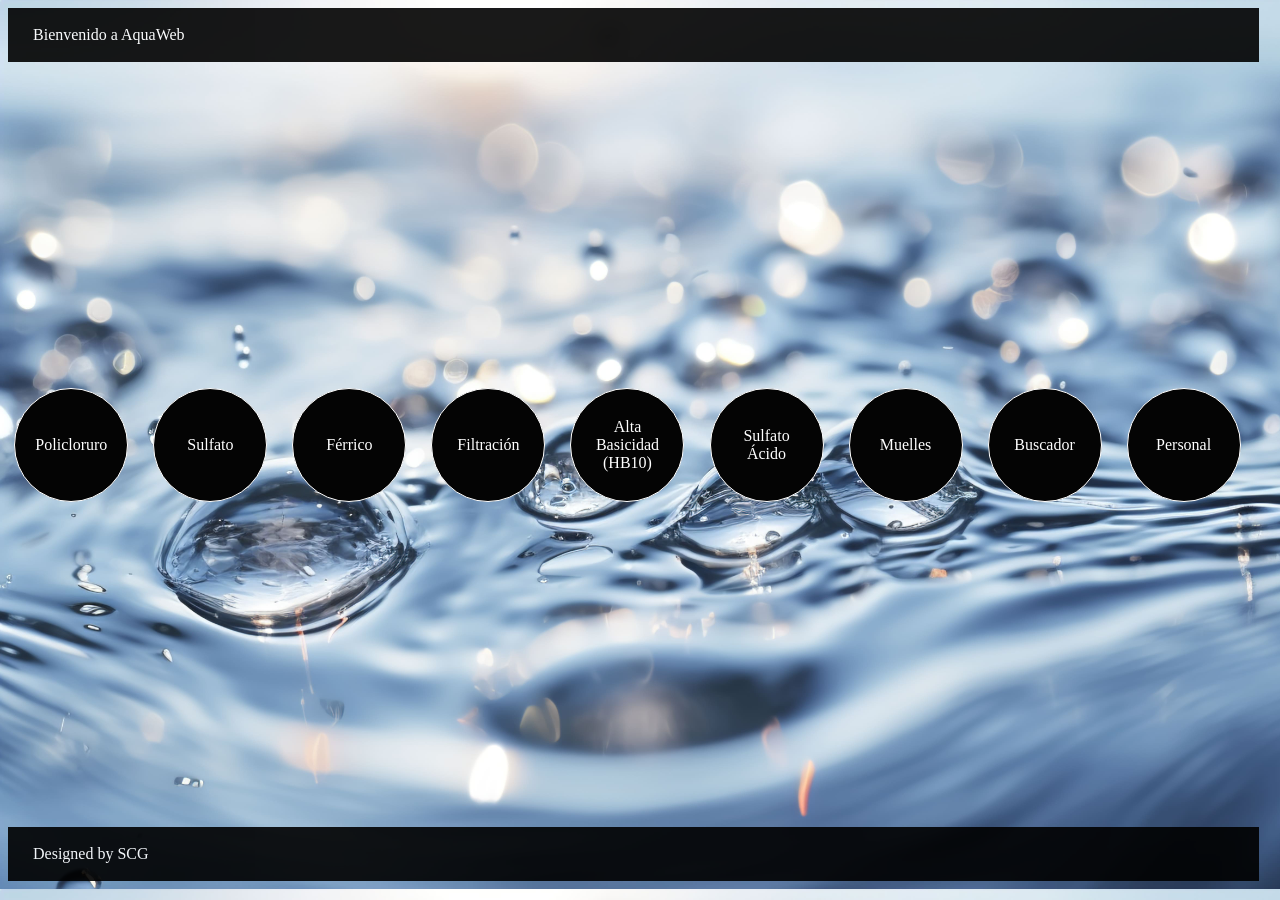
==== public/portada.html @ f9a9ea40 "Se modifican enlaces" ====
<!DOCTYPE html>
<html lang="es">
<head>
    <meta charset="UTF-8">
    <meta name="viewport" content="width=device-width, initial-scale=1.0">
    <title>AquaWeb</title>    
    <link href="css/style.css" rel="stylesheet" type="text/css">
    <link rel="icon" type="image/png" href="Images/favicon.png">
</head>
<body>
    <header><p>Bienvenido a AquaWeb</p></header>

    <div class="container">       
        
        <!--  VERSIÓN V2 accesos -->        
        <a class="item" href="V2/P18/indexP18.php">Policloruro</a> <!--Acceso a versión 2 de aquaweb.store-->
        <a class="item" href="V2/Sulfato/indexSulfato.php">Sulfato</a>
        <a class="item" href="V2/Ferrico/indexFerrico.php">Férrico</a> <!--Acceso a versión 2 de aquaweb.store-->
        <a class="item" href="V2/Filtrado/indexFiltrado.php">Filtración</a> <!--Acceso a versión 2 de aquaweb.store-->       
        
        <!-- VERSIÓN V1 accesos -->
        <!--<a class="item" href="V1/p18/indexp18.php">Policloruro</a>--> <!--Acceso a versión 1 de aquaweb.store-->
        <!--<a class="item" href="POO/p18/indexp18.php">PolicloruroPOO</a> <!--Acceso a versión 2 de aquaweb.store-->
        <!--<a class="item" href="V1/filtrado/indexfiltrado.php">FiltraciónV1</a> <!--Acceso a versión 1 de aquaweb.store-->
        <!--<a class="item" href="V1/sulfato/indexsulfato.php">Sulfato AlúminaV1</a> <!--Acceso a versión 1 de aquaweb.store-->       
        <!--<a class="item" href="V1/ferrico/indexferrico.php">FérricoV1</a> <!--Acceso a versión 1 de aquaweb.store-->        
        <a class="item" href="V1/hb10/indexhb10.php">Alta Basicidad (HB10)</a> <!--Acceso a versión 1 de aquaweb.store-->       
        <a class="item" href="sulfacid/indexsulfacid.php?producto=sulfacid">Sulfato Ácido</a> <!--Acceso a versión 1 de aquaweb.store-->
        <a class="item" href="muelles/indexmuelles.php">Muelles</a> <!--Acceso a versión 1 de aquaweb.store-->
        <!--<a class="item" href="personal/indexPersonal.php">Personal</a>--> <!--Acceso a versión 1 de aquaweb.store-->        
        <!--<a class="item" href="Buscador/indexBuscador.php">Buscador</a>--> <!--Acceso a versión 1 de aquaweb.store-->
        <a class="item" href="POO/buscador/indexBuscador.php">Buscador</a> <!--Acceso a versión 2 de aquaweb.store-->
        <a class="item" href="POO/personal/indexPersonal.php">Personal</a> <!--Acceso a versión 2 de aquaweb.store-->       
        <!--<a class="item" href="POO/sulfato/indexSulfato.php">SulfatoPOO</a> <!--Acceso a versión 2 de aquaweb.store-->
    </div>
    
    <footer><p>Designed by SCG</p></footer>
</body>
</html>
---- public/css/style.css ----
body {        
    background-image: url("../Images/image.jpg");
    background-size: cover;
}

@media only screen and (max-width: 666px){

.login {    
    background-image: none;    
}

section{
    border: 2px solid blue;
    margin: 1%;
}

.texto{
    margin-bottom: 3%;
    font-size: 2em;   
    color: blue; 
}

input{
    margin-bottom: 3%;
    font-size: 2em;       
}

label{
    display: inline-block;
    font-weight: bold;
    font-size: 1.4em;
    width: 60vw;    
}

header{
    display: flex;
    width:99%;
    height: 6vh;
    background-color: black;
    color: white;
    align-items: center;        
}

p{
    margin-left: 2%;
    font-weight: bold;
}

.container{
    display: grid;    
    height: 88vh;      
    grid-template-columns: 75%;                
    align-items: center;      
    justify-content: center;  
}

.item{        
    background-color: #040404;
    text-align: center;
    padding: 15px;
    color:white;
    border: 2px solid;
    text-decoration:none;
}
    
.item:hover{
    background-color: #141414;
    border: 2px solid #141414;        
}

footer{
    display: flex;
    width: 99%;
    background-color: black;
    color: white;
    height: 6vh;
    align-items: center;
}
}

@media only screen and (min-width: 667px){

.login {    
    background-image: none;
}

header{
    display:flex;        
    width:99%;
    height: 6vh;
    background-color: black;
    color: white;
    align-items: center;
}

p{
    margin-left: 2%;
}

.container{
    display: grid;            
    height: 86vh; 
    align-items: center;
    justify-content: center;
    grid-template-columns: 30% 30% 30%;
}
    
.item{
    background-color: #040404;
    text-align: center;        
    padding: 20px;
    color:white;
    border: 1px solid;
    text-decoration: none;
}

.item:hover{
    background-color: #141414;
    border: 2px solid #141414;        
}

footer{
    display: flex;
    width: 99%;
    height: 6vh;
    background-color: black;
    color: white;
    align-items: center;
}
}

@media only screen and (min-width: 1080px){

.login {    
    background-image: none;
}

header{
    display: flex;
    width: 99%;
    height: 6vh;
    background-color: black;
    opacity: 90%;
}

p{
    margin-left: 2%;
}

.container{
    display: grid;
    height: 85vh;
    grid-template-columns: 11% 11% 11% 11% 11% 11% 11% 11% 11%;        
    align-items: center;
    justify-content: center;
}

.item{        
    display: grid;
    width: 8vh;
    height: 8vh;                
    background-color: #040404;
    text-align: center;       
    color:white;
    border: 1px solid;
    text-decoration: none;
    font-size: small bold;
    border-radius: 50%;
    align-items: center; 
    justify-content:center;        
}   

.item:hover{
    background-color: #141414;
    border: 2px solid #141414;        
}
    
footer{
    display: flex;
    background-color: black;        
    color: white;
    width: 99%;
    height: 6vh;
    opacity: 90%;
    align-items: center;
}
}
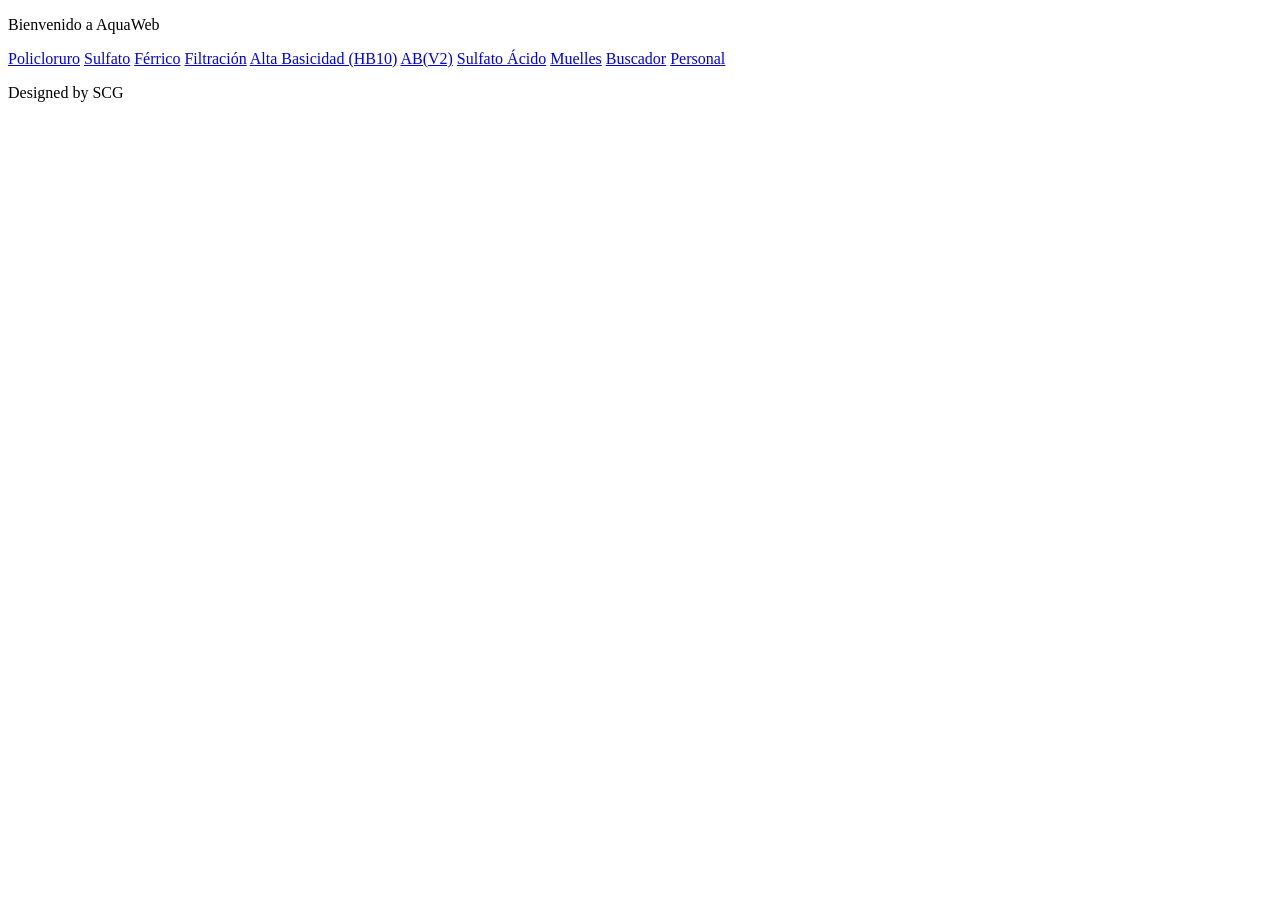
==== commit 86257409: "Se agrega enlace a HB10(V2) - En pruebas" ====
--- a/public/portada.html
+++ b/public/portada.html
@@ -24,13 +24,16 @@
         <!--<a class="item" href="V1/filtrado/indexfiltrado.php">FiltraciónV1</a> <!--Acceso a versión 1 de aquaweb.store-->
         <!--<a class="item" href="V1/sulfato/indexsulfato.php">Sulfato AlúminaV1</a> <!--Acceso a versión 1 de aquaweb.store-->       
         <!--<a class="item" href="V1/ferrico/indexferrico.php">FérricoV1</a> <!--Acceso a versión 1 de aquaweb.store-->        
-        <a class="item" href="V1/hb10/indexhb10.php">Alta Basicidad (HB10)</a> <!--Acceso a versión 1 de aquaweb.store-->       
-        <a class="item" href="sulfacid/indexsulfacid.php?producto=sulfacid">Sulfato Ácido</a> <!--Acceso a versión 1 de aquaweb.store-->
-        <a class="item" href="muelles/indexmuelles.php">Muelles</a> <!--Acceso a versión 1 de aquaweb.store-->
+        <a class="item" href="V1/hb10/indexhb10.php">Alta Basicidad (HB10)</a> <!--Acceso a versión 1 de aquaweb.store-->
+        <a class="item" href="V2/HB10/indexHB10.php">AB(V2)</a> <!--Acceso a versión 1 de aquaweb.store-->
+        <a class="item" href="V1/sulfacid/indexsulfacid.php?producto=sulfacid">Sulfato Ácido</a> <!--Acceso a versión 1 de aquaweb.store-->
+        <a class="item" href="V1/muelles/indexmuelles.php">Muelles</a> <!--Acceso a versión 1 de aquaweb.store-->        
+        <!--<a class="item" href="Buscador/indexBuscador.php">Buscador</a>--> <!--Acceso a versión 1 de aquaweb.store-->
+        <!--<a class="item" href="POO/buscador/indexBuscador.php">Buscador</a> <!--Acceso a versión 2 de aquaweb.store-->
+        <a class="item" href="V1/buscador/indexBuscador.php">Buscador</a> <!--Acceso a versión 2 de aquaweb.store-->
         <!--<a class="item" href="personal/indexPersonal.php">Personal</a>--> <!--Acceso a versión 1 de aquaweb.store-->        
-        <!--<a class="item" href="Buscador/indexBuscador.php">Buscador</a>--> <!--Acceso a versión 1 de aquaweb.store-->
-        <a class="item" href="POO/buscador/indexBuscador.php">Buscador</a> <!--Acceso a versión 2 de aquaweb.store-->
-        <a class="item" href="POO/personal/indexPersonal.php">Personal</a> <!--Acceso a versión 2 de aquaweb.store-->       
+        <!--<a class="item" href="POO/personal/indexPersonal.php">Personal</a> <!--Acceso a versión 2 de aquaweb.store-->       
+        <a class="item" href="V1/personal/indexPersonal.php">Personal</a> <!--Acceso a versión 2 de aquaweb.store-->       
         <!--<a class="item" href="POO/sulfato/indexSulfato.php">SulfatoPOO</a> <!--Acceso a versión 2 de aquaweb.store-->
     </div>
     
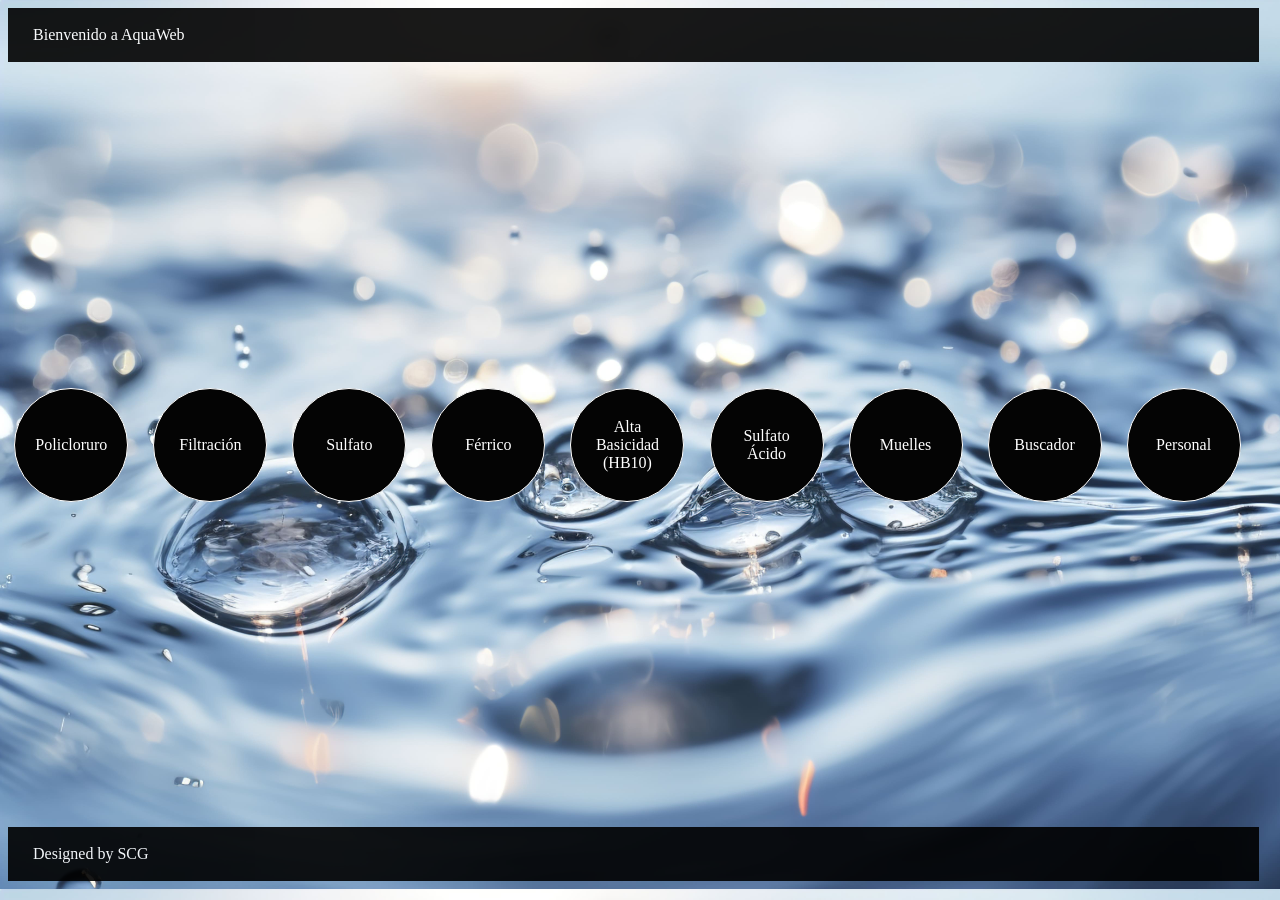
==== commit 8d5bba0a: "Modificaciones varias" ====
--- a/public/portada.html
+++ b/public/portada.html
@@ -4,8 +4,10 @@
     <meta charset="UTF-8">
     <meta name="viewport" content="width=device-width, initial-scale=1.0">
     <title>AquaWeb</title>    
-    <link href="css/style.css" rel="stylesheet" type="text/css">
-    <link rel="icon" type="image/png" href="Images/favicon.png">
+    <!--<link href="css/style.css" rel="stylesheet" type="text/css"> -->
+    <link href="V1/css/style.css" rel="stylesheet" type="text/css">
+    <!--<link rel="icon" type="image/png" href="Images/favicon.png">-->
+    <link rel="icon" type="image/png" href="V1/Images/favicon.png">
 </head>
 <body>
     <header><p>Bienvenido a AquaWeb</p></header>
@@ -14,9 +16,12 @@
         
         <!--  VERSIÓN V2 accesos -->        
         <a class="item" href="V2/P18/indexP18.php">Policloruro</a> <!--Acceso a versión 2 de aquaweb.store-->
+        <a class="item" href="V2/Filtrado/indexFiltrado.php">Filtración</a> <!--Acceso a versión 2 de aquaweb.store-->
         <a class="item" href="V2/Sulfato/indexSulfato.php">Sulfato</a>
         <a class="item" href="V2/Ferrico/indexFerrico.php">Férrico</a> <!--Acceso a versión 2 de aquaweb.store-->
-        <a class="item" href="V2/Filtrado/indexFiltrado.php">Filtración</a> <!--Acceso a versión 2 de aquaweb.store-->       
+        <a class="item" href="V2/HB10/indexHB10.php">Alta Basicidad (HB10)</a> <!--Acceso a versión 1 de aquaweb.store-->
+
+        
         
         <!-- VERSIÓN V1 accesos -->
         <!--<a class="item" href="V1/p18/indexp18.php">Policloruro</a>--> <!--Acceso a versión 1 de aquaweb.store-->
@@ -24,8 +29,8 @@
         <!--<a class="item" href="V1/filtrado/indexfiltrado.php">FiltraciónV1</a> <!--Acceso a versión 1 de aquaweb.store-->
         <!--<a class="item" href="V1/sulfato/indexsulfato.php">Sulfato AlúminaV1</a> <!--Acceso a versión 1 de aquaweb.store-->       
         <!--<a class="item" href="V1/ferrico/indexferrico.php">FérricoV1</a> <!--Acceso a versión 1 de aquaweb.store-->        
-        <a class="item" href="V1/hb10/indexhb10.php">Alta Basicidad (HB10)</a> <!--Acceso a versión 1 de aquaweb.store-->
-        <a class="item" href="V2/HB10/indexHB10.php">AB(V2)</a> <!--Acceso a versión 1 de aquaweb.store-->
+        <!--<a class="item" href="V1/hb10/indexhb10.php">Alta Basicidad (HB10)</a> <!--Acceso a versión 1 de aquaweb.store-->
+        
         <a class="item" href="V1/sulfacid/indexsulfacid.php?producto=sulfacid">Sulfato Ácido</a> <!--Acceso a versión 1 de aquaweb.store-->
         <a class="item" href="V1/muelles/indexmuelles.php">Muelles</a> <!--Acceso a versión 1 de aquaweb.store-->        
         <!--<a class="item" href="Buscador/indexBuscador.php">Buscador</a>--> <!--Acceso a versión 1 de aquaweb.store-->
--- a/public/css/style.css
+++ b/public/css/style.css
@@ -0,0 +1,187 @@
+body {        
+    background-image: url("../Images/image.jpg");
+    background-size: cover;
+}
+
+@media only screen and (max-width: 666px){
+
+.login {    
+    background-image: none;    
+}
+
+section{
+    border: 2px solid blue;
+    margin: 1%;
+}
+
+.texto{
+    margin-bottom: 3%;
+    font-size: 2em;   
+    color: blue; 
+}
+
+input{
+    margin-bottom: 3%;
+    font-size: 2em;       
+}
+
+label{
+    display: inline-block;
+    font-weight: bold;
+    font-size: 1.4em;
+    width: 60vw;    
+}
+
+header{
+    display: flex;
+    width:99%;
+    height: 6vh;
+    background-color: black;
+    color: white;
+    align-items: center;        
+}
+
+p{
+    margin-left: 2%;
+    font-weight: bold;
+}
+
+.container{
+    display: grid;    
+    height: 88vh;      
+    grid-template-columns: 75%;                
+    align-items: center;      
+    justify-content: center;  
+}
+
+.item{        
+    background-color: #040404;
+    text-align: center;
+    padding: 15px;
+    color:white;
+    border: 2px solid;
+    text-decoration:none;
+}
+    
+.item:hover{
+    background-color: #141414;
+    border: 2px solid #141414;        
+}
+
+footer{
+    display: flex;
+    width: 99%;
+    background-color: black;
+    color: white;
+    height: 6vh;
+    align-items: center;
+}
+}
+
+@media only screen and (min-width: 667px){
+
+.login {    
+    background-image: none;
+}
+
+header{
+    display:flex;        
+    width:99%;
+    height: 6vh;
+    background-color: black;
+    color: white;
+    align-items: center;
+}
+
+p{
+    margin-left: 2%;
+}
+
+.container{
+    display: grid;            
+    height: 86vh; 
+    align-items: center;
+    justify-content: center;
+    grid-template-columns: 30% 30% 30%;
+}
+    
+.item{
+    background-color: #040404;
+    text-align: center;        
+    padding: 20px;
+    color:white;
+    border: 1px solid;
+    text-decoration: none;
+}
+
+.item:hover{
+    background-color: #141414;
+    border: 2px solid #141414;        
+}
+
+footer{
+    display: flex;
+    width: 99%;
+    height: 6vh;
+    background-color: black;
+    color: white;
+    align-items: center;
+}
+}
+
+@media only screen and (min-width: 1080px){
+
+.login {    
+    background-image: none;
+}
+
+header{
+    display: flex;
+    width: 99%;
+    height: 6vh;
+    background-color: black;
+    opacity: 90%;
+}
+
+p{
+    margin-left: 2%;
+}
+
+.container{
+    display: grid;
+    height: 85vh;
+    grid-template-columns: 11% 11% 11% 11% 11% 11% 11% 11% 11%;        
+    align-items: center;
+    justify-content: center;
+}
+
+.item{        
+    display: grid;
+    width: 8vh;
+    height: 8vh;                
+    background-color: #040404;
+    text-align: center;       
+    color:white;
+    border: 1px solid;
+    text-decoration: none;
+    font-size: small bold;
+    border-radius: 50%;
+    align-items: center; 
+    justify-content:center;        
+}   
+
+.item:hover{
+    background-color: #141414;
+    border: 2px solid #141414;        
+}
+    
+footer{
+    display: flex;
+    background-color: black;        
+    color: white;
+    width: 99%;
+    height: 6vh;
+    opacity: 90%;
+    align-items: center;
+}
+}
--- a/public/V1/css/style.css
+++ b/public/V1/css/style.css
@@ -0,0 +1,187 @@
+body {        
+    background-image: url("../Images/image.jpg");
+    background-size: cover;
+}
+
+@media only screen and (max-width: 666px){
+
+.login {    
+    background-image: none;    
+}
+
+section{
+    border: 2px solid blue;
+    margin: 1%;
+}
+
+.texto{
+    margin-bottom: 3%;
+    font-size: 2em;   
+    color: blue; 
+}
+
+input{
+    margin-bottom: 3%;
+    font-size: 2em;       
+}
+
+label{
+    display: inline-block;
+    font-weight: bold;
+    font-size: 1.4em;
+    width: 60vw;    
+}
+
+header{
+    display: flex;
+    width:99%;
+    height: 6vh;
+    background-color: black;
+    color: white;
+    align-items: center;        
+}
+
+p{
+    margin-left: 2%;
+    font-weight: bold;
+}
+
+.container{
+    display: grid;    
+    height: 88vh;      
+    grid-template-columns: 75%;                
+    align-items: center;      
+    justify-content: center;  
+}
+
+.item{        
+    background-color: #040404;
+    text-align: center;
+    padding: 15px;
+    color:white;
+    border: 2px solid;
+    text-decoration:none;
+}
+    
+.item:hover{
+    background-color: #141414;
+    border: 2px solid #141414;        
+}
+
+footer{
+    display: flex;
+    width: 99%;
+    background-color: black;
+    color: white;
+    height: 6vh;
+    align-items: center;
+}
+}
+
+@media only screen and (min-width: 667px){
+
+.login {    
+    background-image: none;
+}
+
+header{
+    display:flex;        
+    width:99%;
+    height: 6vh;
+    background-color: black;
+    color: white;
+    align-items: center;
+}
+
+p{
+    margin-left: 2%;
+}
+
+.container{
+    display: grid;            
+    height: 86vh; 
+    align-items: center;
+    justify-content: center;
+    grid-template-columns: 30% 30% 30%;
+}
+    
+.item{
+    background-color: #040404;
+    text-align: center;        
+    padding: 20px;
+    color:white;
+    border: 1px solid;
+    text-decoration: none;
+}
+
+.item:hover{
+    background-color: #141414;
+    border: 2px solid #141414;        
+}
+
+footer{
+    display: flex;
+    width: 99%;
+    height: 6vh;
+    background-color: black;
+    color: white;
+    align-items: center;
+}
+}
+
+@media only screen and (min-width: 1080px){
+
+.login {    
+    background-image: none;
+}
+
+header{
+    display: flex;
+    width: 99%;
+    height: 6vh;
+    background-color: black;
+    opacity: 90%;
+}
+
+p{
+    margin-left: 2%;
+}
+
+.container{
+    display: grid;
+    height: 85vh;
+    grid-template-columns: 11% 11% 11% 11% 11% 11% 11% 11% 11%;        
+    align-items: center;
+    justify-content: center;
+}
+
+.item{        
+    display: grid;
+    width: 8vh;
+    height: 8vh;                
+    background-color: #040404;
+    text-align: center;       
+    color:white;
+    border: 1px solid;
+    text-decoration: none;
+    font-size: small bold;
+    border-radius: 50%;
+    align-items: center; 
+    justify-content:center;        
+}   
+
+.item:hover{
+    background-color: #141414;
+    border: 2px solid #141414;        
+}
+    
+footer{
+    display: flex;
+    background-color: black;        
+    color: white;
+    width: 99%;
+    height: 6vh;
+    opacity: 90%;
+    align-items: center;
+}
+}
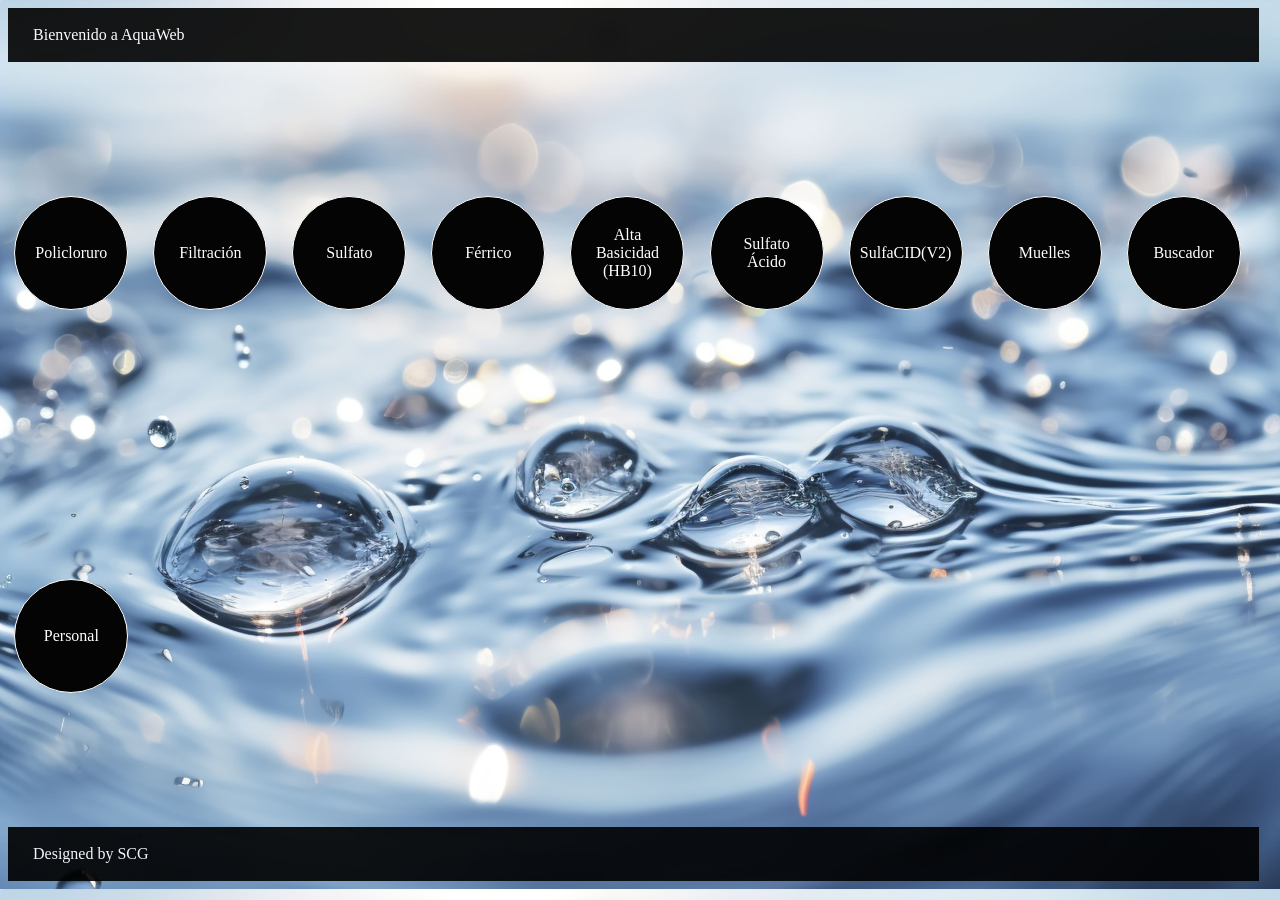
==== commit 2eb2d4a4: "Se agrega enlace para acceder a Sulfacid V2" ====
--- a/public/portada.html
+++ b/public/portada.html
@@ -32,6 +32,7 @@
         <!--<a class="item" href="V1/hb10/indexhb10.php">Alta Basicidad (HB10)</a> <!--Acceso a versión 1 de aquaweb.store-->
         
         <a class="item" href="V1/sulfacid/indexsulfacid.php?producto=sulfacid">Sulfato Ácido</a> <!--Acceso a versión 1 de aquaweb.store-->
+        <a class="item" href="V2/Sulfacid/indexSulfacid.php?producto=sulfacid">SulfaCID(V2)</a> <!--Acceso a versión 2 de aquaweb.store-->
         <a class="item" href="V1/muelles/indexmuelles.php">Muelles</a> <!--Acceso a versión 1 de aquaweb.store-->        
         <!--<a class="item" href="Buscador/indexBuscador.php">Buscador</a>--> <!--Acceso a versión 1 de aquaweb.store-->
         <!--<a class="item" href="POO/buscador/indexBuscador.php">Buscador</a> <!--Acceso a versión 2 de aquaweb.store-->
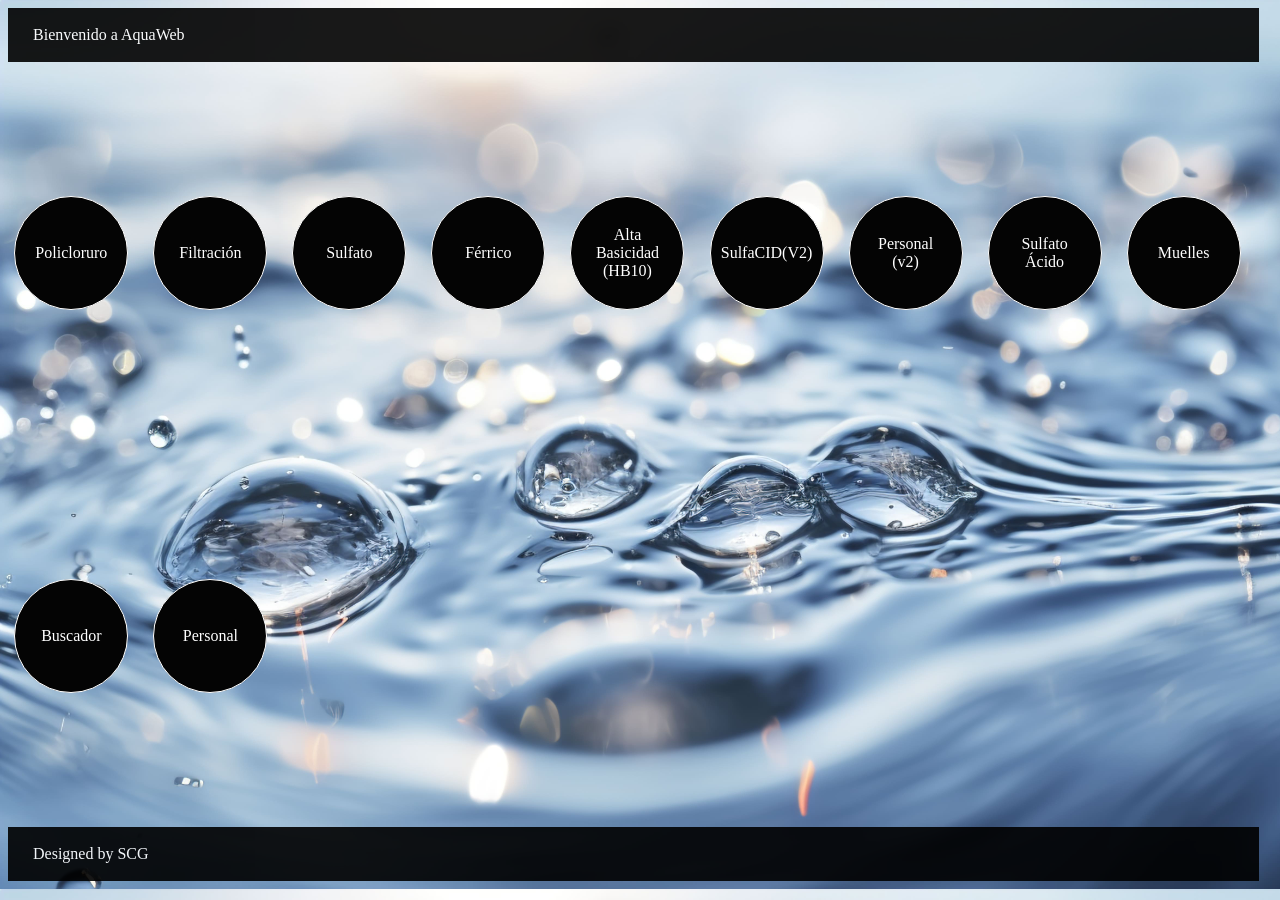
==== commit 883b16e6: "Se  modifican enlaces para acceso a V2 Sulfacid y Personal" ====
--- a/public/portada.html
+++ b/public/portada.html
@@ -19,7 +19,9 @@
         <a class="item" href="V2/Filtrado/indexFiltrado.php">Filtración</a> <!--Acceso a versión 2 de aquaweb.store-->
         <a class="item" href="V2/Sulfato/indexSulfato.php">Sulfato</a>
         <a class="item" href="V2/Ferrico/indexFerrico.php">Férrico</a> <!--Acceso a versión 2 de aquaweb.store-->
-        <a class="item" href="V2/HB10/indexHB10.php">Alta Basicidad (HB10)</a> <!--Acceso a versión 1 de aquaweb.store-->
+        <a class="item" href="V2/HB10/indexHB10.php">Alta Basicidad (HB10)</a> <!--Acceso a versión 2 de aquaweb.store-->
+        <a class="item" href="V2/Sulfacid/indexSulfacid.php?producto=sulfacid">SulfaCID(V2)</a> <!--Acceso a versión 2 de aquaweb.store-->
+        <a class="item" href="V2/Personal/indexPersonal.php">Personal (v2)</a> <!--Acceso a versión 2 de aquaweb.store-->
 
         
         
@@ -29,10 +31,8 @@
         <!--<a class="item" href="V1/filtrado/indexfiltrado.php">FiltraciónV1</a> <!--Acceso a versión 1 de aquaweb.store-->
         <!--<a class="item" href="V1/sulfato/indexsulfato.php">Sulfato AlúminaV1</a> <!--Acceso a versión 1 de aquaweb.store-->       
         <!--<a class="item" href="V1/ferrico/indexferrico.php">FérricoV1</a> <!--Acceso a versión 1 de aquaweb.store-->        
-        <!--<a class="item" href="V1/hb10/indexhb10.php">Alta Basicidad (HB10)</a> <!--Acceso a versión 1 de aquaweb.store-->
-        
-        <a class="item" href="V1/sulfacid/indexsulfacid.php?producto=sulfacid">Sulfato Ácido</a> <!--Acceso a versión 1 de aquaweb.store-->
-        <a class="item" href="V2/Sulfacid/indexSulfacid.php?producto=sulfacid">SulfaCID(V2)</a> <!--Acceso a versión 2 de aquaweb.store-->
+        <!--<a class="item" href="V1/hb10/indexhb10.php">Alta Basicidad (HB10)</a> <!--Acceso a versión 1 de aquaweb.store-->        
+        <a class="item" href="V1/sulfacid/indexsulfacid.php?producto=sulfacid">Sulfato Ácido</a> <!--Acceso a versión 1 de aquaweb.store-->        
         <a class="item" href="V1/muelles/indexmuelles.php">Muelles</a> <!--Acceso a versión 1 de aquaweb.store-->        
         <!--<a class="item" href="Buscador/indexBuscador.php">Buscador</a>--> <!--Acceso a versión 1 de aquaweb.store-->
         <!--<a class="item" href="POO/buscador/indexBuscador.php">Buscador</a> <!--Acceso a versión 2 de aquaweb.store-->
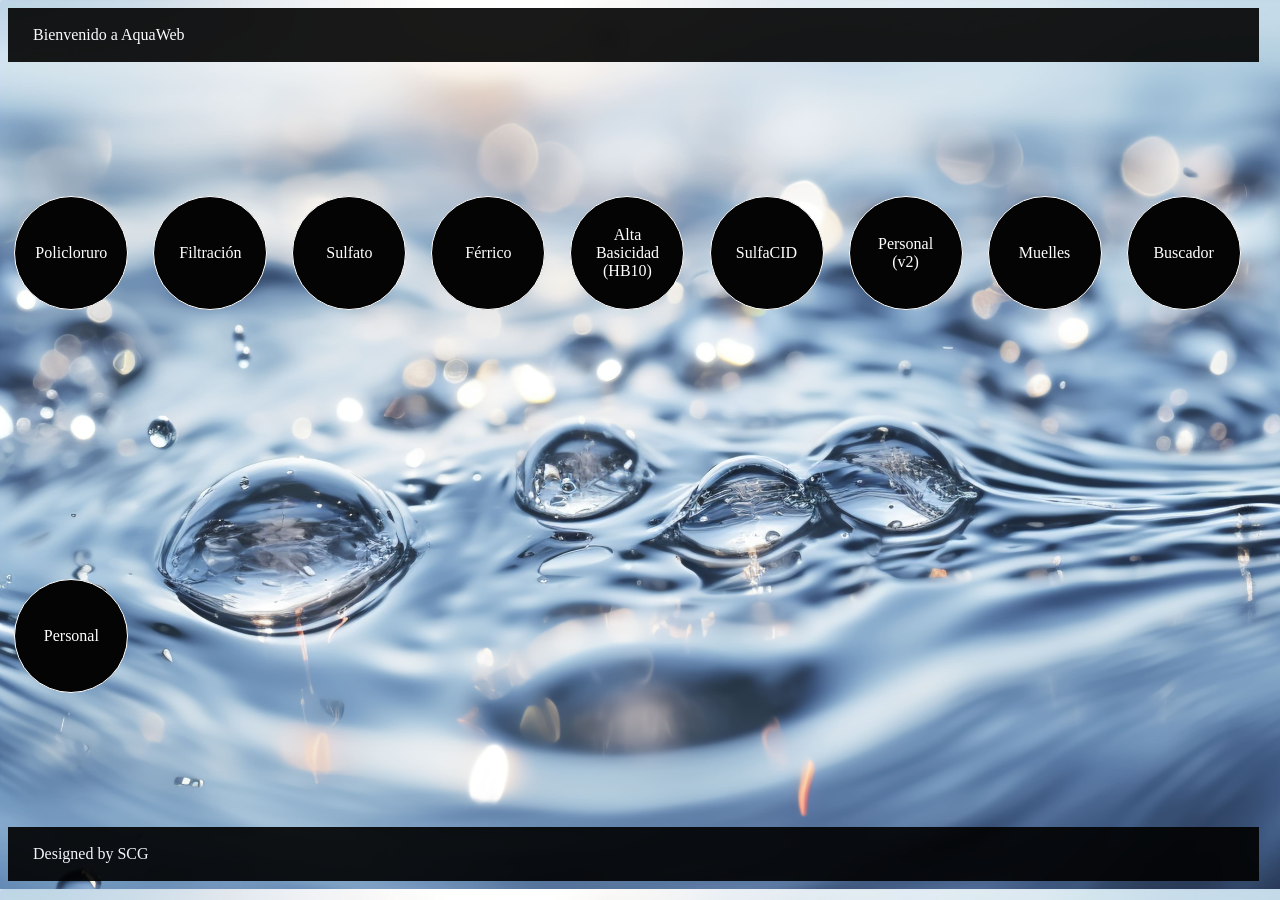
==== commit 8b0bbc65: "Se modifica enlace para acceder a la versión V2 del SulfaCID" ====
--- a/public/portada.html
+++ b/public/portada.html
@@ -20,7 +20,7 @@
         <a class="item" href="V2/Sulfato/indexSulfato.php">Sulfato</a>
         <a class="item" href="V2/Ferrico/indexFerrico.php">Férrico</a> <!--Acceso a versión 2 de aquaweb.store-->
         <a class="item" href="V2/HB10/indexHB10.php">Alta Basicidad (HB10)</a> <!--Acceso a versión 2 de aquaweb.store-->
-        <a class="item" href="V2/Sulfacid/indexSulfacid.php?producto=sulfacid">SulfaCID(V2)</a> <!--Acceso a versión 2 de aquaweb.store-->
+        <a class="item" href="V2/Sulfacid/indexSulfacid.php?producto=sulfacid">SulfaCID</a> <!--Acceso a versión 2 de aquaweb.store-->
         <a class="item" href="V2/Personal/indexPersonal.php">Personal (v2)</a> <!--Acceso a versión 2 de aquaweb.store-->
 
         
@@ -32,7 +32,7 @@
         <!--<a class="item" href="V1/sulfato/indexsulfato.php">Sulfato AlúminaV1</a> <!--Acceso a versión 1 de aquaweb.store-->       
         <!--<a class="item" href="V1/ferrico/indexferrico.php">FérricoV1</a> <!--Acceso a versión 1 de aquaweb.store-->        
         <!--<a class="item" href="V1/hb10/indexhb10.php">Alta Basicidad (HB10)</a> <!--Acceso a versión 1 de aquaweb.store-->        
-        <a class="item" href="V1/sulfacid/indexsulfacid.php?producto=sulfacid">Sulfato Ácido</a> <!--Acceso a versión 1 de aquaweb.store-->        
+        <!--<a class="item" href="V1/sulfacid/indexsulfacid.php?producto=sulfacid">Sulfato Ácido</a> <!--Acceso a versión 1 de aquaweb.store-->        
         <a class="item" href="V1/muelles/indexmuelles.php">Muelles</a> <!--Acceso a versión 1 de aquaweb.store-->        
         <!--<a class="item" href="Buscador/indexBuscador.php">Buscador</a>--> <!--Acceso a versión 1 de aquaweb.store-->
         <!--<a class="item" href="POO/buscador/indexBuscador.php">Buscador</a> <!--Acceso a versión 2 de aquaweb.store-->
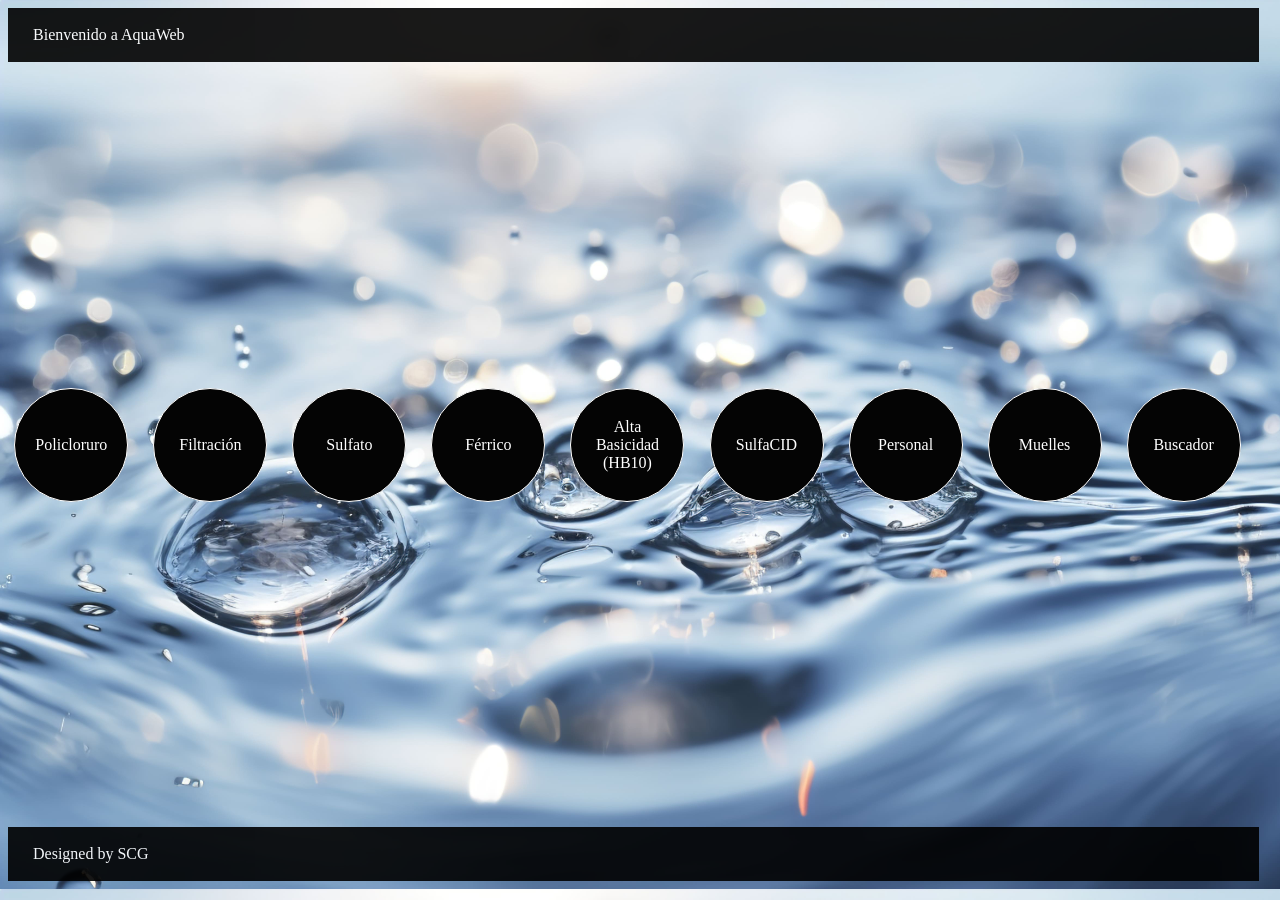
==== commit e5f34cfd: "Se quita el link que redirige a Persona" ====
--- a/public/portada.html
+++ b/public/portada.html
@@ -21,7 +21,7 @@
         <a class="item" href="V2/Ferrico/indexFerrico.php">Férrico</a> <!--Acceso a versión 2 de aquaweb.store-->
         <a class="item" href="V2/HB10/indexHB10.php">Alta Basicidad (HB10)</a> <!--Acceso a versión 2 de aquaweb.store-->
         <a class="item" href="V2/Sulfacid/indexSulfacid.php?producto=sulfacid">SulfaCID</a> <!--Acceso a versión 2 de aquaweb.store-->
-        <a class="item" href="V2/Personal/indexPersonal.php">Personal (v2)</a> <!--Acceso a versión 2 de aquaweb.store-->
+        <a class="item" href="V2/Personal/indexPersonal.php">Personal</a> <!--Acceso a versión 2 de aquaweb.store-->
 
         
         
@@ -39,7 +39,7 @@
         <a class="item" href="V1/buscador/indexBuscador.php">Buscador</a> <!--Acceso a versión 2 de aquaweb.store-->
         <!--<a class="item" href="personal/indexPersonal.php">Personal</a>--> <!--Acceso a versión 1 de aquaweb.store-->        
         <!--<a class="item" href="POO/personal/indexPersonal.php">Personal</a> <!--Acceso a versión 2 de aquaweb.store-->       
-        <a class="item" href="V1/personal/indexPersonal.php">Personal</a> <!--Acceso a versión 2 de aquaweb.store-->       
+        <!--<a class="item" href="V1/personal/indexPersonal.php">Personal</a> <!--Acceso a versión 2 de aquaweb.store-->       
         <!--<a class="item" href="POO/sulfato/indexSulfato.php">SulfatoPOO</a> <!--Acceso a versión 2 de aquaweb.store-->
     </div>
     
